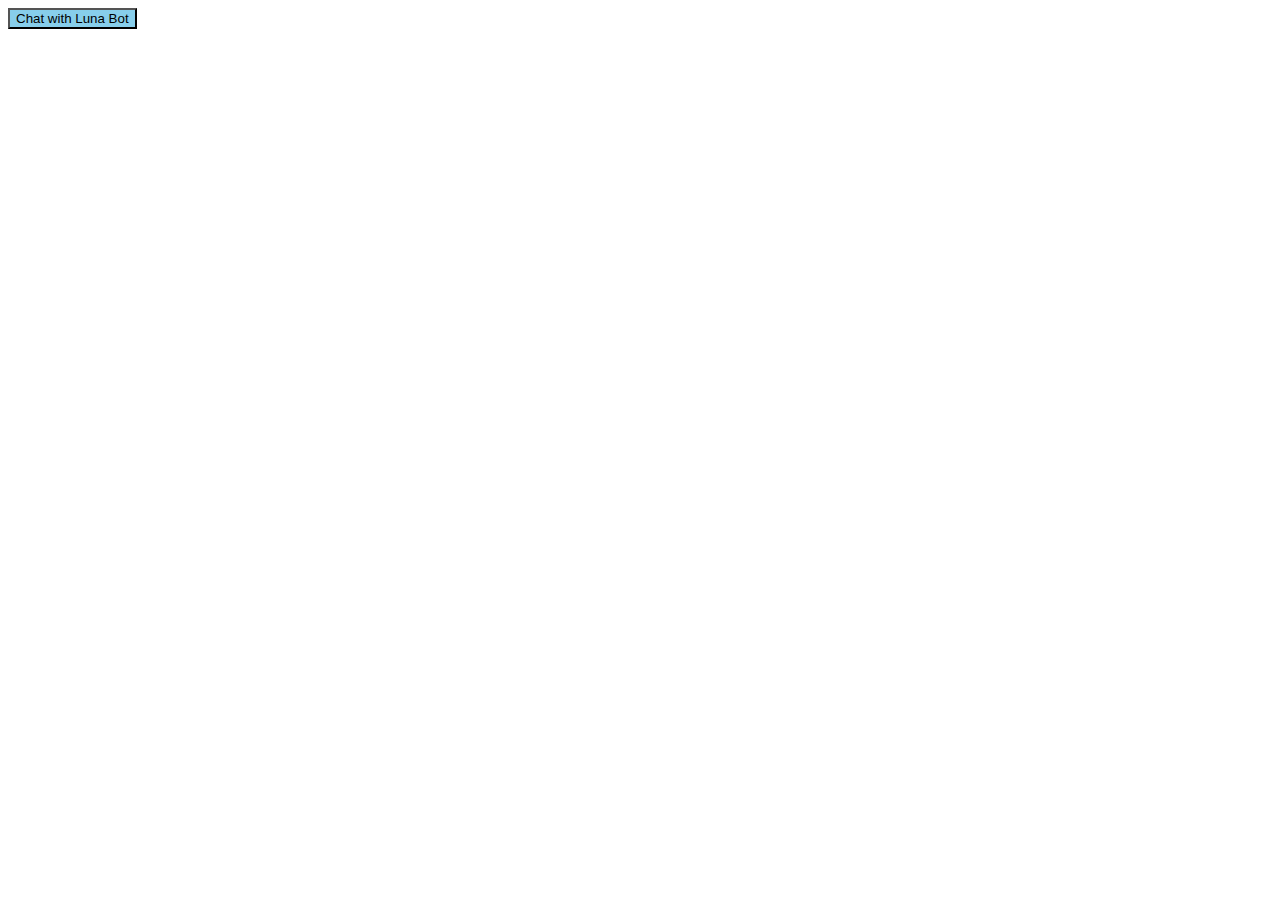
==== index.html @ 6766599d "initial commit" ====
<!DOCTYPE html>
<html>
<head>
	<title>Luna Bot</title>
	 <link rel="stylesheet" type="text/css" href=".\stiles\index.css" media="screen"/> 
	<link rel='icon' href='.\data\lunaLogo.png' type='image/png' crossorigin='anonymous' sizes='32x32'>
</head>
<body>


<a href="demoLuna.html">
    <button>Chat with Luna Bot</button>
</a>

</body>
</html>
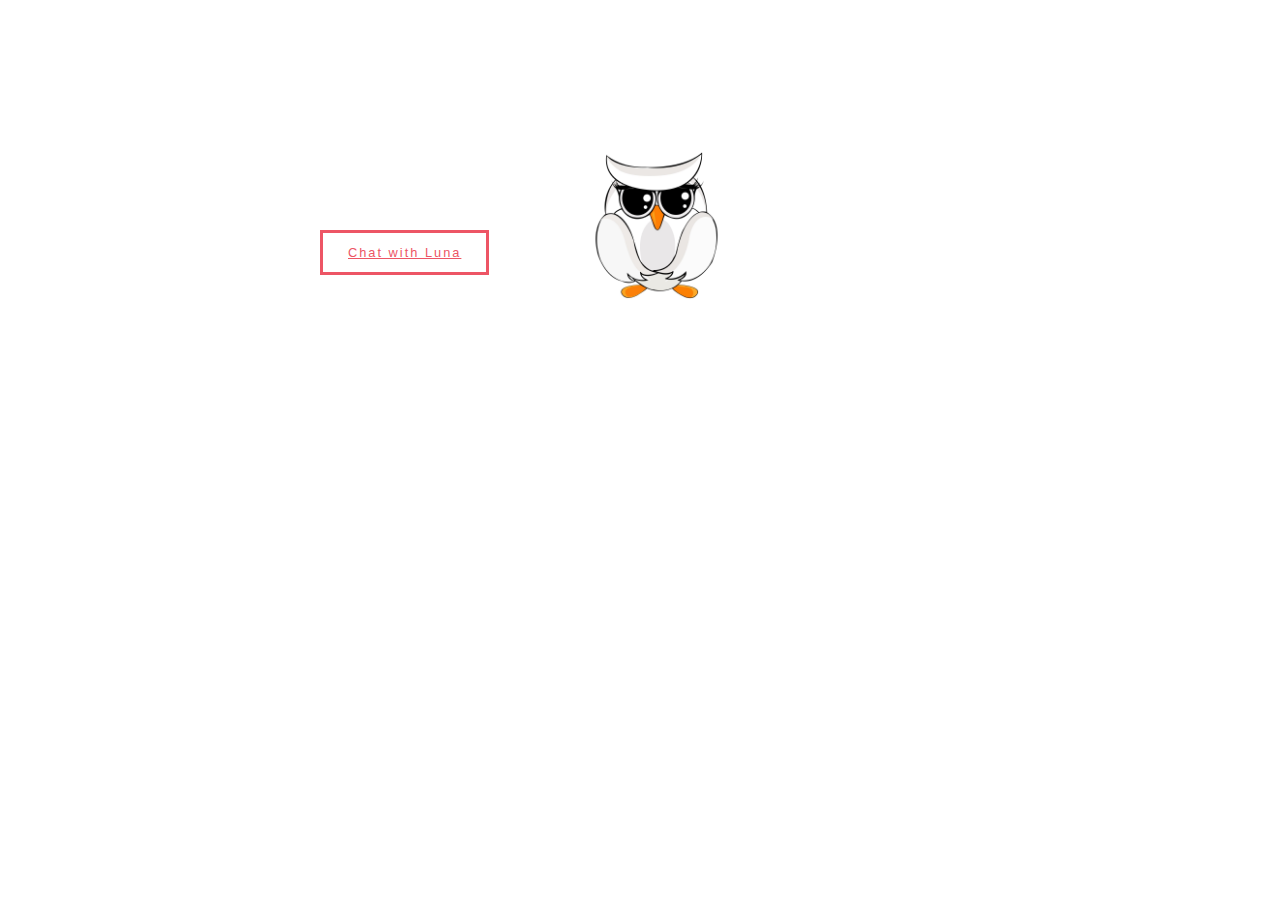
==== commit febdfcdd: "initial commit" ====
--- a/index.html
+++ b/index.html
@@ -2,15 +2,21 @@
 <html>
 <head>
 	<title>Luna Bot</title>
-	 <link rel="stylesheet" type="text/css" href=".\stiles\index.css" media="screen"/> 
+	 <link rel="stylesheet" type="text/css" href="index.css" media="screen"/> 
 	<link rel='icon' href='.\data\lunaLogo.png' type='image/png' crossorigin='anonymous' sizes='32x32'>
 </head>
 <body>
+	<div class="main">
+		<img class="image" src="owl.jpeg" alt="profile-img">
+		<div class="text">
+			<div id="text">
+				
+		<a href="demoLuna.html">Chat with Luna</a>
 
-
-<a href="demoLuna.html">
-    <button>Chat with Luna Bot</button>
-</a>
-
+	</div>
+	</div>
+	
+	</div>
+	
 </body>
-</html>+</html>
--- a/index.css
+++ b/index.css
@@ -0,0 +1,123 @@
+* {
+  margin: 0%;
+  padding: 0;
+  box-sizing: border-box;
+  font-family: "PT Sans", sans-serif;
+}
+.image {
+  height: 150px;
+  float: right;
+  /*margin-left: 50px;*/
+  margin-right: 550px;
+}
+
+.text {
+  margin-top: 0px;
+  margin-left: 25%;
+}
+#text {
+  color: #ed5565;
+  font-size: 3rem;
+  cursor: context-menu;
+}
+
+.text span {
+  display: inline-block;
+}
+span:hover {
+  color: #48cfad;
+  transition: all 0.5s;
+}
+span.name {
+  color: #ed5565;
+}
+.text p {
+  letter-spacing: 4px;
+  word-spacing: 10px;
+  font-size: 0.8rem;
+}
+.text a {
+  padding: 12px 25px;
+  background-color: none;
+  border: 3px solid #ed5565;
+  color: #ed5565;
+  font-size: 0.8rem;
+  letter-spacing: 2px;
+  position: relative;
+  top: 80px;
+  overflow: hidden;
+  transition: -5s;
+  display: inline-block;
+}
+
+.text a:hover {
+  color: #fff;
+}
+.text a::before {
+  content: "";
+  background-color: #ed5565;
+  position: absolute;
+  left: 0;
+  top: 0;
+  width: 100%;
+  height: 0;
+  z-index: -1;
+  transition: 0.5s;
+}
+
+.text a:hover::before {
+  height: 100%;
+}
+
+
+.main {
+  margin-top: 150px;
+}
+/* iframe */
+#botframe{
+  /*margin: 100px;*/
+  margin-top: 20px;
+  margin-bottom: 0px;
+  padding: 20px;
+}
+
+@media (min-width: 992px) {
+
+  .col-lg-4 {
+    float: center;
+    width: 33.33%;
+    margin-left: 380px;
+  }
+
+}
+
+@media (max-width: 991px) and (min-width: 768px) {
+
+  .col-md-6,  .col-md-12 {
+      float: center;
+  }
+
+  .col-md-6 {
+    width: 50%;
+    margin-left: 160px;
+  }
+
+  .col-md-12 {
+    width: 100%;
+  }
+}
+
+@media (max-width: 767px) and (min-width: 600px){
+      .col-sm-12 {
+    width: 100%;
+    margin-left: 100px;
+  }
+@media (max-width: 599px){
+  .col-xsm-12 {
+    margin-left: 70px;
+  }
+}
+
+}
+
+
